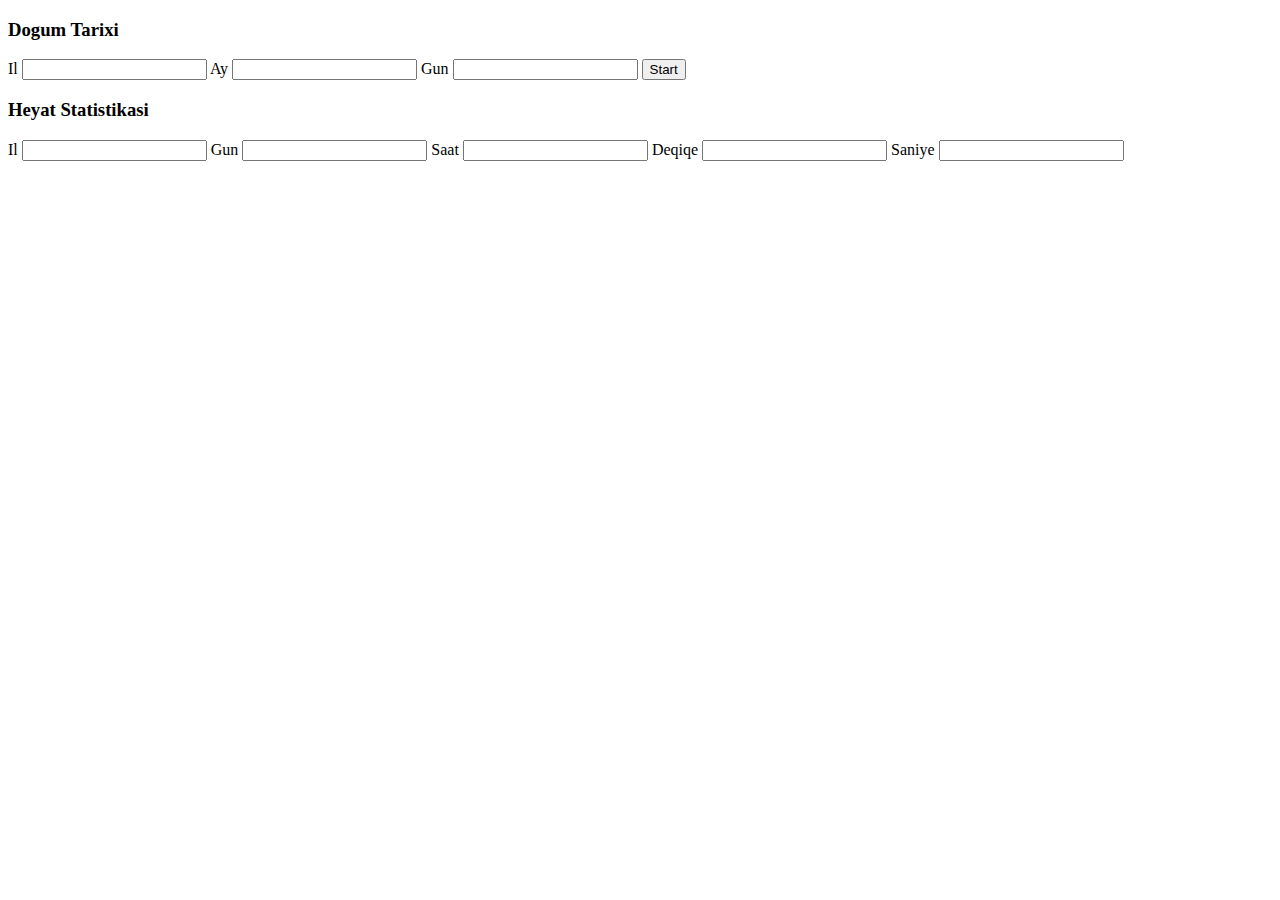
==== index.html @ c82e50b0 "Add files via upload" ====
<!DOCTYPE html>
<html lang="en">
<head>
    <meta charset="UTF-8">
    <meta http-equiv="X-UA-Compatible" content="IE=edge">
    <meta name="viewport" content="width=device-width, initial-scale=1.0">
    <link rel="stylesheet" href="assets/css/style.css">
    <title>Document</title>
</head>
<body>
    <div class="container">
        <div class="row">
            <div class="col">
                <h3>Dogum Tarixi</h3>
                <div class="inputs">
                    <label for="">Il</label>
                    <input type="number">
                    <label for="">Ay</label>
                    <input type="number">
                    <label for="">Gun</label>
                    <input type="number">
                    <button>Start</button>
                </div>
            </div>
        </div>
    </div>
    <div class="container">
        <div class="row">
            <div class="col">
                <h3>Heyat Statistikasi</h3>
                <div class="result-inputs">
                    <label for="">Il</label>
                    <input type="number">
                    <label for="">Gun</label>
                    <input type="number">
                    <label for="">Saat</label>
                    <input type="number">
                    <label for="">Deqiqe</label>
                    <input type="number">
                    <label for="">Saniye</label>
                    <input type="number">
                </div>
            </div>
        </div>
    </div>

    <script src="assets/js/script.js"></script>
</body>
</html>
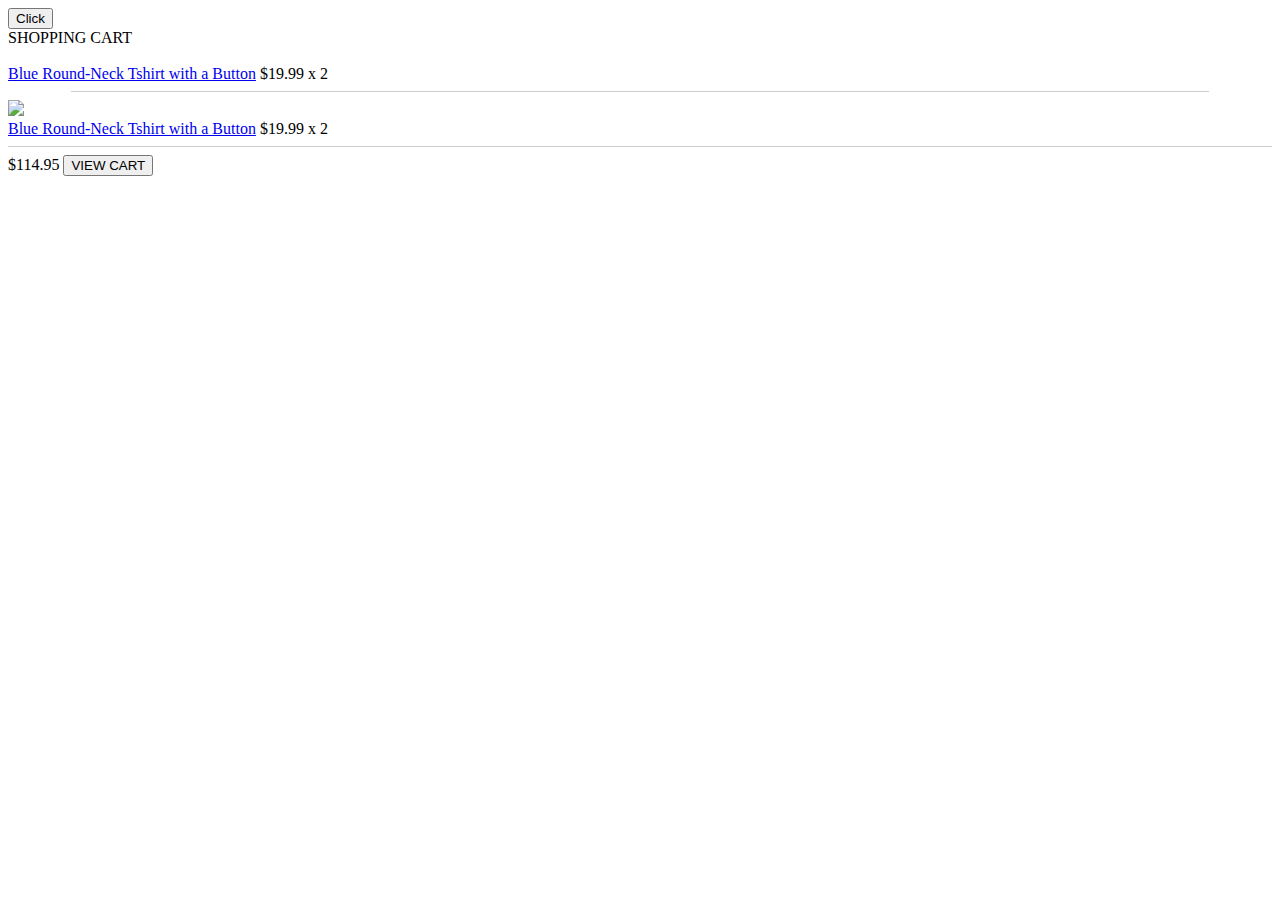
==== commit cd77122a: "Add files via upload" ====
--- a/index.html
+++ b/index.html
@@ -1,49 +1,58 @@
 <!DOCTYPE html>
 <html lang="en">
+
 <head>
     <meta charset="UTF-8">
     <meta http-equiv="X-UA-Compatible" content="IE=edge">
     <meta name="viewport" content="width=device-width, initial-scale=1.0">
     <link rel="stylesheet" href="assets/css/style.css">
+    <script src="https://kit.fontawesome.com/27d84f2489.js" crossorigin="anonymous"></script>
     <title>Document</title>
 </head>
+
 <body>
     <div class="container">
         <div class="row">
-            <div class="col">
-                <h3>Dogum Tarixi</h3>
-                <div class="inputs">
-                    <label for="">Il</label>
-                    <input type="number">
-                    <label for="">Ay</label>
-                    <input type="number">
-                    <label for="">Gun</label>
-                    <input type="number">
-                    <button>Start</button>
+            <div class="icon-sebet">
+                <button id="icon">Click</button>
+            </div>
+            <div class="open" id="bag">
+                <div class="heading">
+                    <span>SHOPPING CART</span>
+
                 </div>
-            </div>
-        </div>
-    </div>
-    <div class="container">
-        <div class="row">
-            <div class="col">
-                <h3>Heyat Statistikasi</h3>
-                <div class="result-inputs">
-                    <label for="">Il</label>
-                    <input type="number">
-                    <label for="">Gun</label>
-                    <input type="number">
-                    <label for="">Saat</label>
-                    <input type="number">
-                    <label for="">Deqiqe</label>
-                    <input type="number">
-                    <label for="">Saniye</label>
-                    <input type="number">
+                <div class="card">
+                    <div class="card-left">
+                        <img src="assets/img/1.jpg" alt="">
+                    </div>
+                    <div class="card-right">
+                        <a href="#">Blue Round-Neck Tshirt with a Button</a>
+                        <span>$19.99</span>
+                        <span class="count">x 2</span>
+                    </div>
+                </div>
+                <hr style="width: 90%; border:none; height: 1px; background-color: #cccccc;">
+                <div class="card ">
+                    <div class="card-left ">
+                        <img src="assets/img/1.jpg " alt=" ">
+                    </div>
+                    <div class="card-right ">
+                        <a href="# ">Blue Round-Neck Tshirt with a Button</a>
+                        <span>$19.99</span>
+                        <span class="count ">x 2</span>
+                    </div>
+                </div>
+                <hr style="border:none; height: 1px; background-color: #cccccc; ">
+                <div class="footer ">
+                    <span>$114.95</span>
+                    <button>VIEW CART</button>
                 </div>
             </div>
         </div>
     </div>
 
-    <script src="assets/js/script.js"></script>
+
+    <script src="assets/js/script.js "></script>
 </body>
+
 </html>